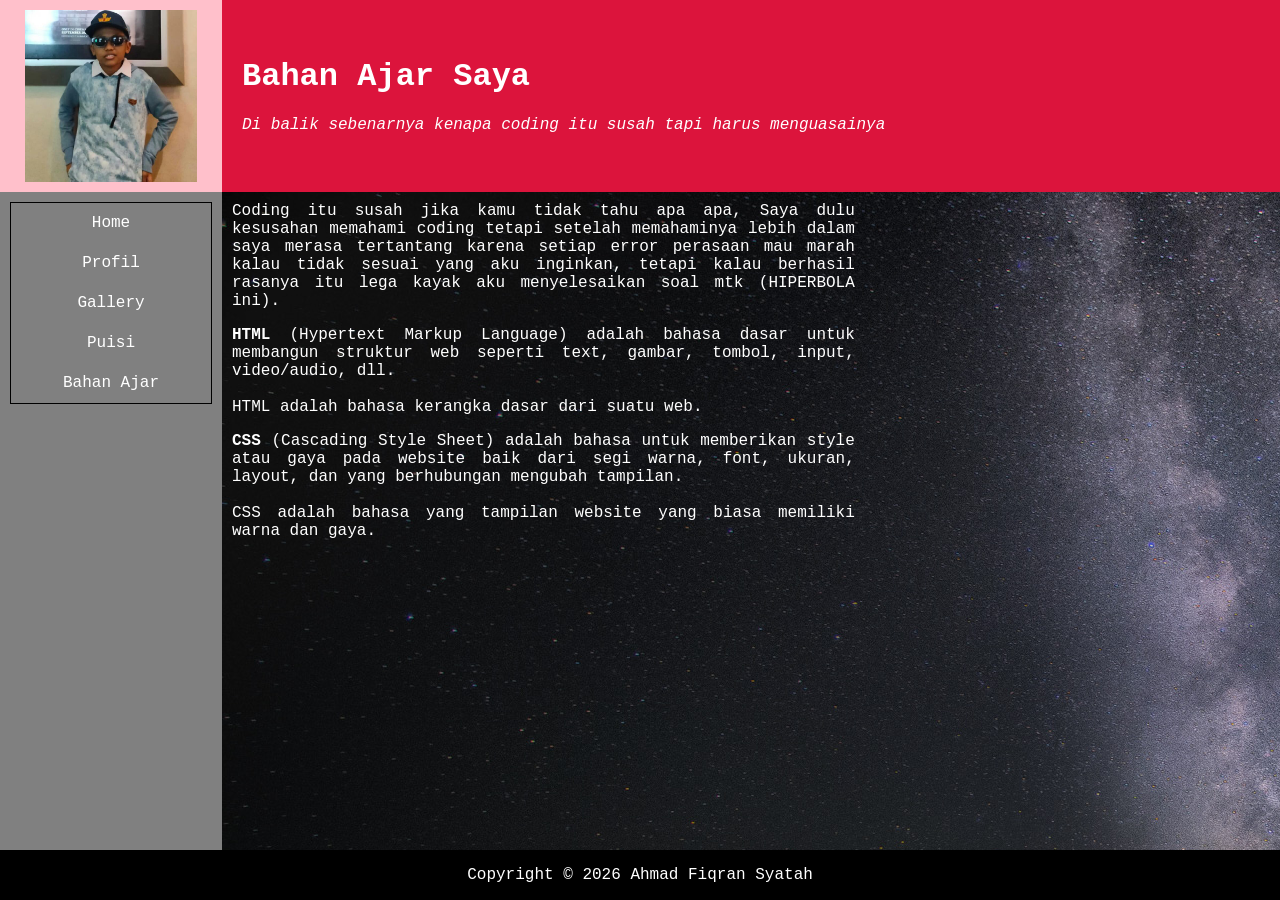
==== bahan-ajar.html @ 1ba95ee3 "Halo dunia" ====
<html>
<head>
	<title>Website Fiqran | Puisi</title>
	<link rel="stylesheet" href="style.css" type="text/css" />
</head>
<body>
	<table class="main" cellpadding="10" cellspacing="0" height="100%" width="100%">
		<tr height="100" bgcolor="crimson">
			<td width="172" align="center" bgcolor="pink">
				<img src="me.jpg" width="172" height="172" />
			</td>
			<td style="padding-left: 20px;">
				<h1>Bahan Ajar Saya</h1>
				<p>
					<i>Di balik sebenarnya kenapa coding itu susah tapi harus menguasainya</i>
				</p>
			</td>
		</tr>
		<tr valign="top" style="color:white" bgcolor="grey">
			<td>
				<div class="menu">
					<ul>
						<li><a href="index.html">Home</a></li>
						<li><a href="profil.html">Profil</a></li>
						<li><a href="gallery.html">Gallery</a></li>
						<li><a href="puisi.html">Puisi</a></li>
						<li><a href="bahan-ajar.html">Bahan Ajar</a></li>
					</ul>
				</div>
			</td>
			<td class="bahan-ajar" background="background.jpg">
				<div class="paragraf-yapping">
					<p>
						Coding itu susah jika kamu tidak tahu apa apa,
						Saya dulu kesusahan memahami coding tetapi setelah
						memahaminya lebih dalam saya merasa tertantang karena
						setiap error perasaan mau marah kalau tidak sesuai yang aku
						inginkan, tetapi kalau berhasil rasanya itu lega kayak
						aku menyelesaikan soal mtk (HIPERBOLA ini).
					</p>
					<p>
						<b>HTML</b> (Hypertext Markup Language) adalah bahasa
						dasar untuk membangun struktur web seperti text, gambar, tombol, input,
						video/audio, dll.<br><br>
						HTML adalah bahasa kerangka dasar dari suatu web.
					</p>
					<p>
						<b>CSS</b> (Cascading Style Sheet) adalah bahasa untuk memberikan
						style atau gaya pada website baik dari segi warna, font, ukuran,
						layout, dan yang berhubungan mengubah tampilan.<br><br>
						CSS adalah bahasa yang tampilan website yang biasa memiliki warna
						dan gaya.
					</p>
				</div>
			</td>
		</tr>
		<tr class="footer">
			<td colspan="2" align="center" height="50">
				<p>
					Copyright &copy; 2026 Ahmad Fiqran Syatah
				</p>
			</td>
		</tr>
	</table>
</body>
</html>
---- style.css ----
body {
	font-family: Consolas, 'Courier New', sans-serif;
	margin: 0;
	height: 100vh;
	width: 100%;
	color: white;
}

.footer {
	background-color: black
}

.main table {
	width: 100%;
}

.content {
	margin-top: 20px;
	margin-left: 20px;
}

.content .home-image {
	float: right;
	margin-right: 40px;
	margin-top: 20px;
}

.content h2 {
	margin-top: 20px;
	margin-left: 40px;
}

.content + p {
	width: 50%;
	text-align: justify;
	margin-top: 20px;
	margin-left: 40px;
}

.menu ul {
	padding: 0;
	margin: 0;
	border: 1px solid black;
}

.menu ul li a {
	display: inline-flex;
	align-items: center;
	justify-content: center;
	width: 200px;
	height: 40px;
	transition: all 0.3s ease;
	text-decoration: none;
	color: white;
}

.menu li {
	list-style: none;
	border-radius: 8px;
}

.menu li:hover {
	cursor: pointer;
	transition: all 0.2s;
}

.menu ul li a:hover {
	background-color: black;
	color: inherit;
}

.menu ul li a:active {
	text-decoration: underline;
}

.puisi {
	text-align: center;
	font-size: 14;
	line-height: 1.15;
}

.paragraf-yapping {
	width: 60%;
	text-align: justify;
}
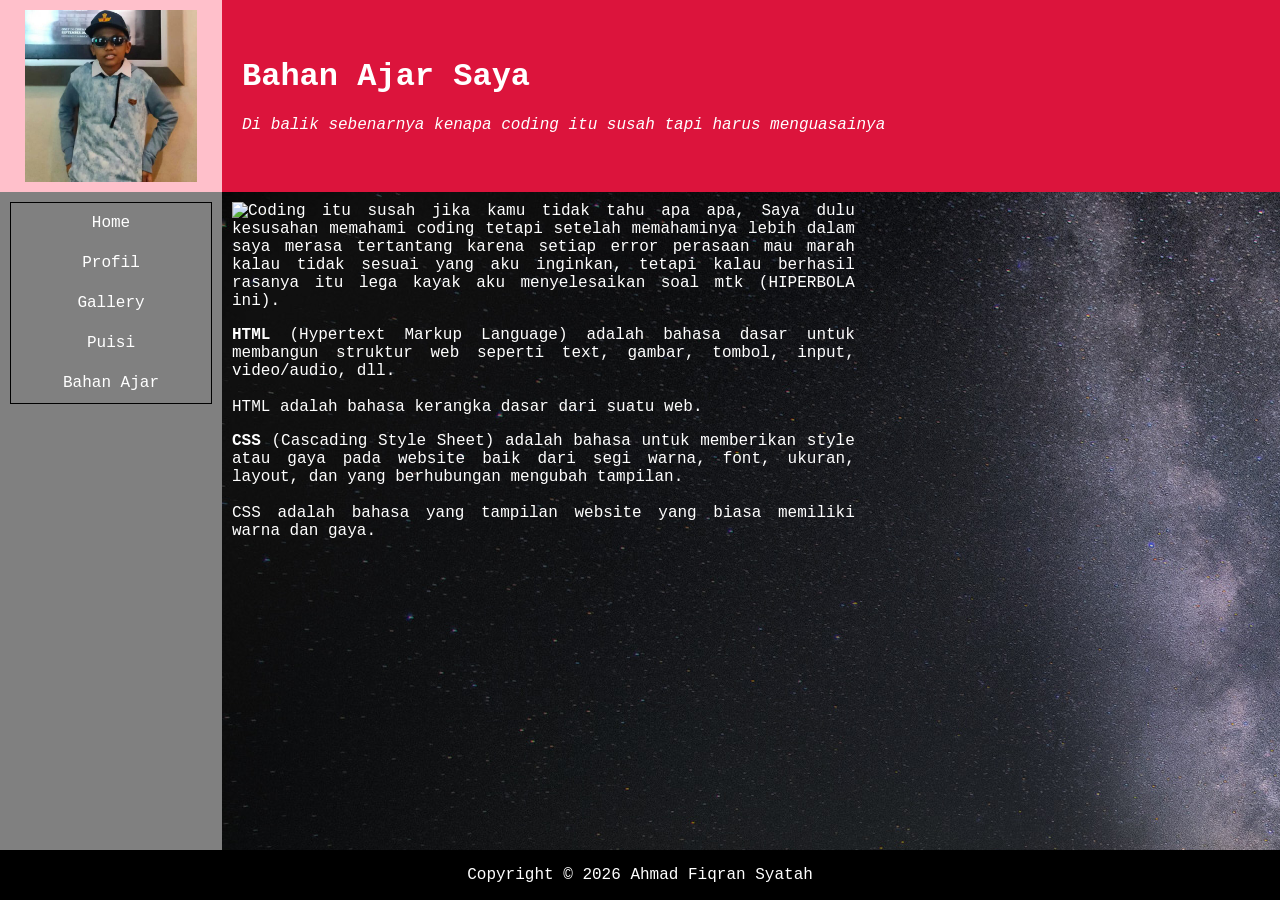
==== commit 853460bc: "Update bahan-ajar.html with new image and content Added an image to the content section and updated " ====
--- a/bahan-ajar.html
+++ b/bahan-ajar.html
@@ -29,6 +29,7 @@
 				</div>
 			</td>
 			<td class="bahan-ajar" background="background.jpg">
+				<img src="https://fiqran-s.github.io/CatPhotoApp/lasagna.jpg" style="float:left;">
 				<div class="paragraf-yapping">
 					<p>
 						Coding itu susah jika kamu tidak tahu apa apa,
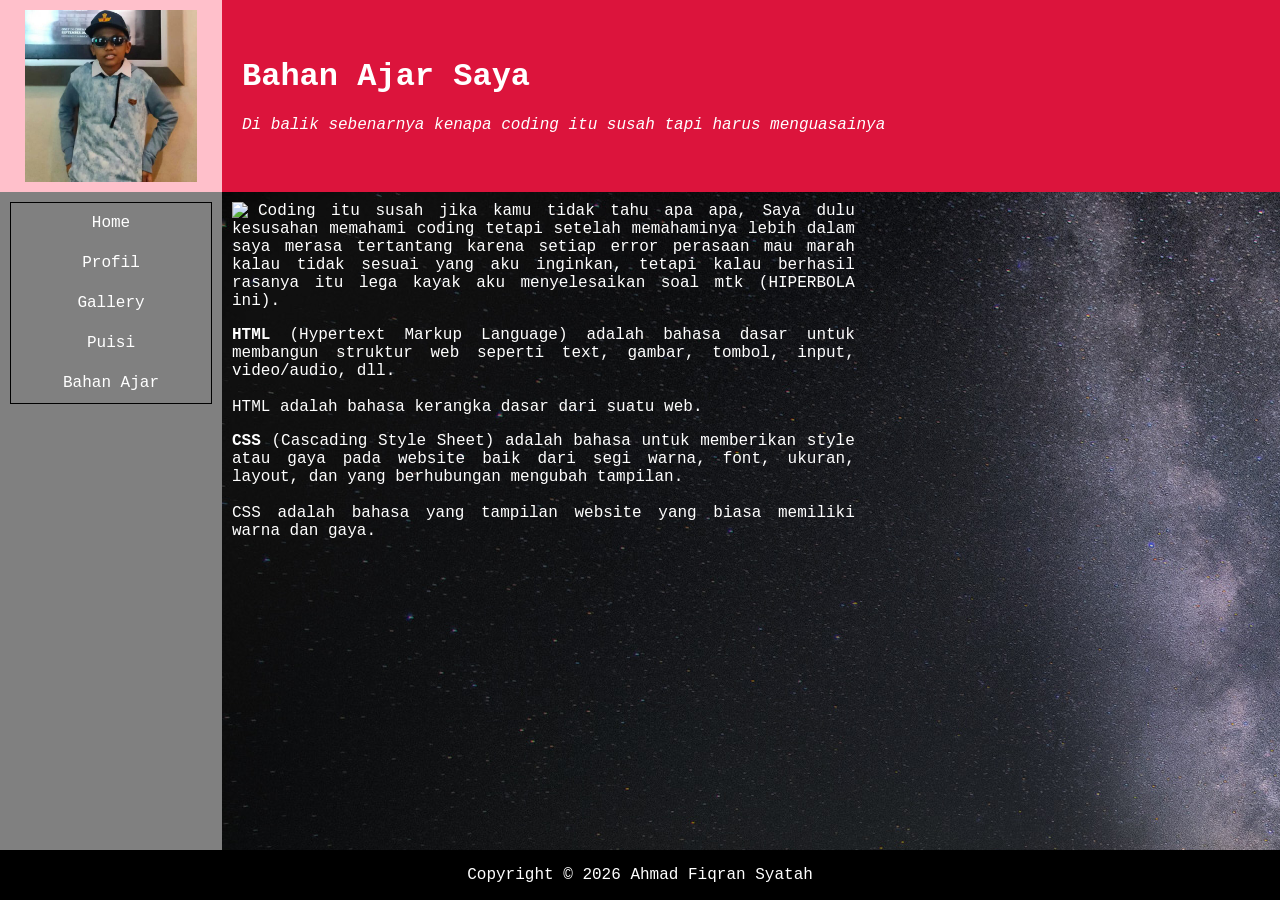
==== commit 3e46b2af: "Modify image source and style in bahan-ajar.html Updated image source and added padding to the image" ====
--- a/bahan-ajar.html
+++ b/bahan-ajar.html
@@ -29,7 +29,7 @@
 				</div>
 			</td>
 			<td class="bahan-ajar" background="background.jpg">
-				<img src="https://fiqran-s.github.io/CatPhotoApp/lasagna.jpg" style="float:left;">
+				<img src="https://encrypted-tbn0.gstatic.com/images?q=tbn:ANd9GcT7P9NiruM4qUZmpH-Hnyl31gDc2mts429qxU2IkTBWJg&s=10" style="float:left;padding-right:10px">
 				<div class="paragraf-yapping">
 					<p>
 						Coding itu susah jika kamu tidak tahu apa apa,
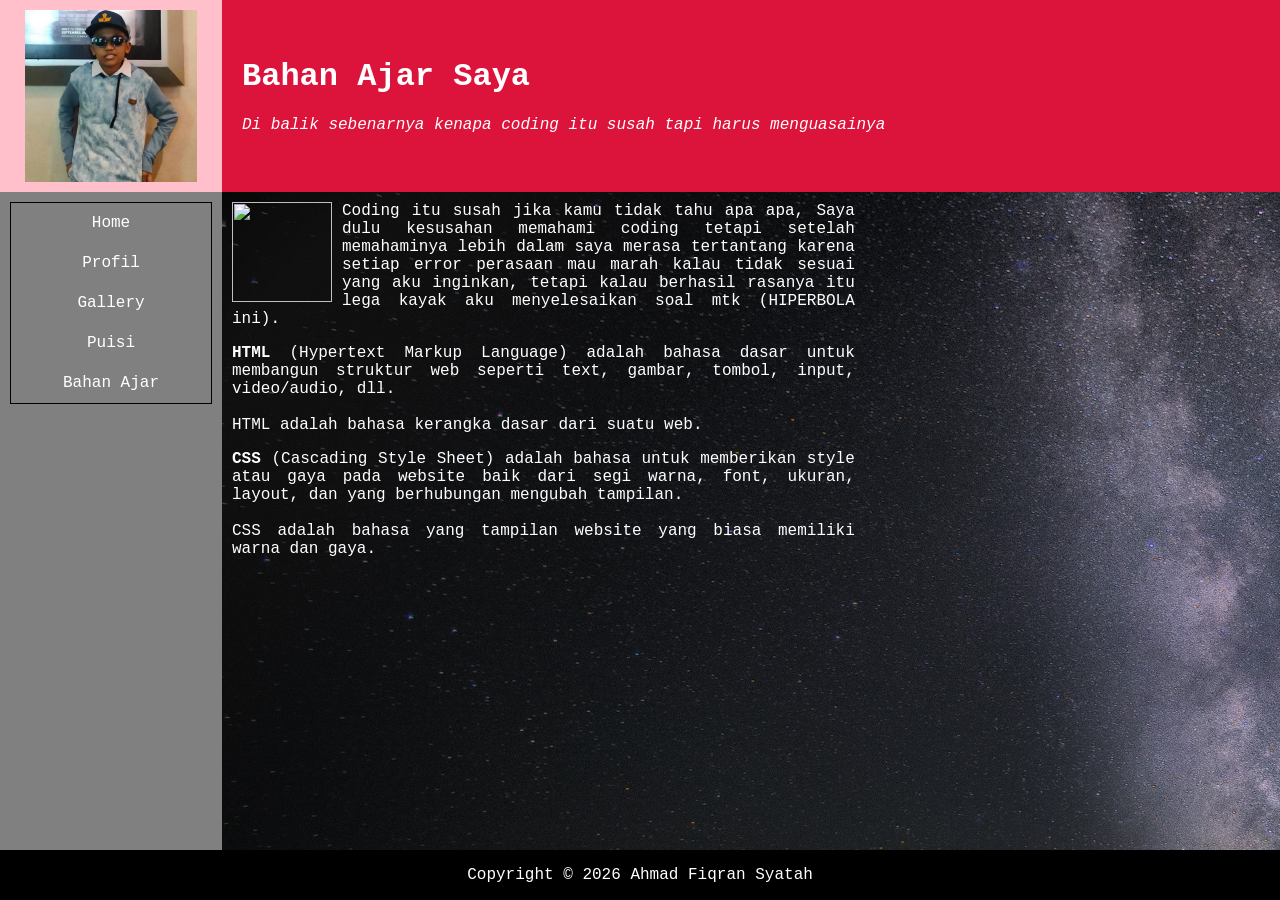
==== commit 8d26c228: "Fix HTML formatting and structure in bahan-ajar.html" ====
--- a/bahan-ajar.html
+++ b/bahan-ajar.html
@@ -29,7 +29,7 @@
 				</div>
 			</td>
 			<td class="bahan-ajar" background="background.jpg">
-				<img src="https://encrypted-tbn0.gstatic.com/images?q=tbn:ANd9GcT7P9NiruM4qUZmpH-Hnyl31gDc2mts429qxU2IkTBWJg&s=10" style="float:left;padding-right:10px">
+				<img src="https://encrypted-tbn0.gstatic.com/images?q=tbn:ANd9GcT7P9NiruM4qUZmpH-Hnyl31gDc2mts429qxU2IkTBWJg&s=10" height="100" style="float:left;padding-right:10px">
 				<div class="paragraf-yapping">
 					<p>
 						Coding itu susah jika kamu tidak tahu apa apa,
